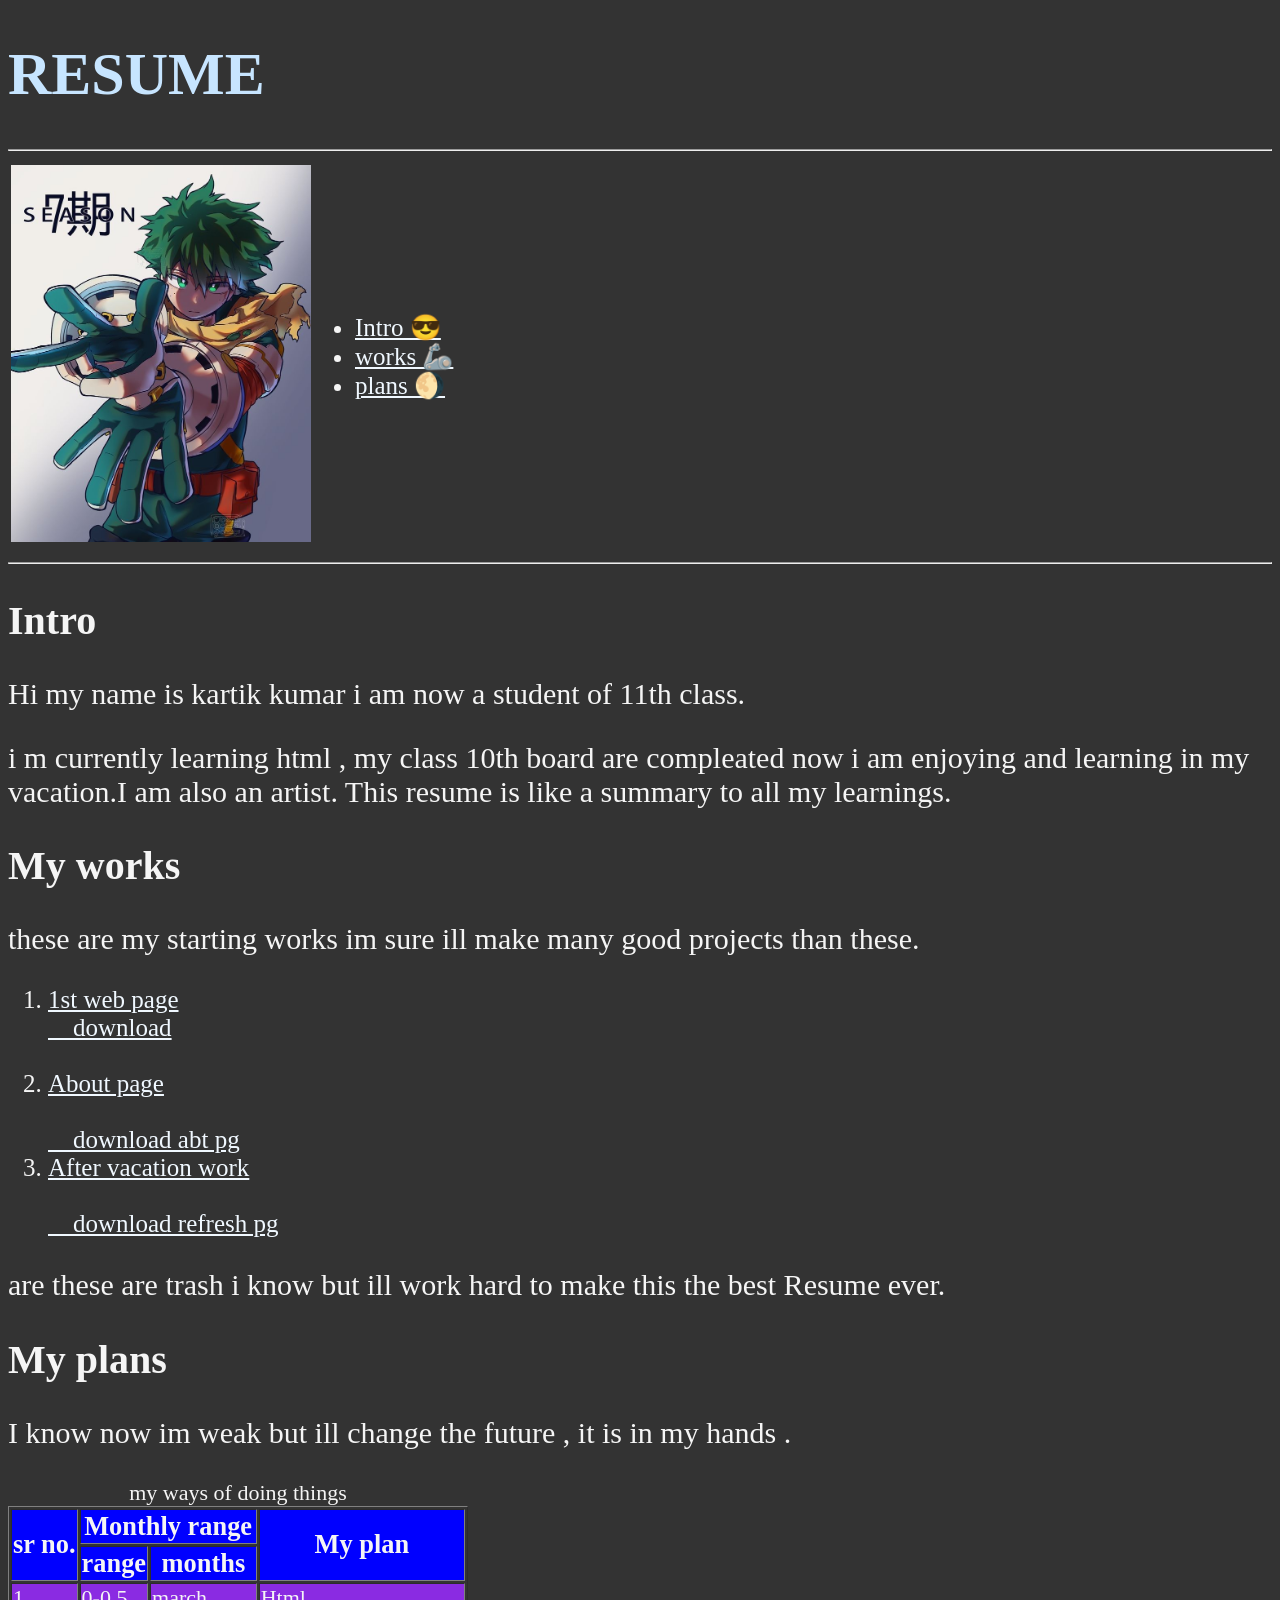
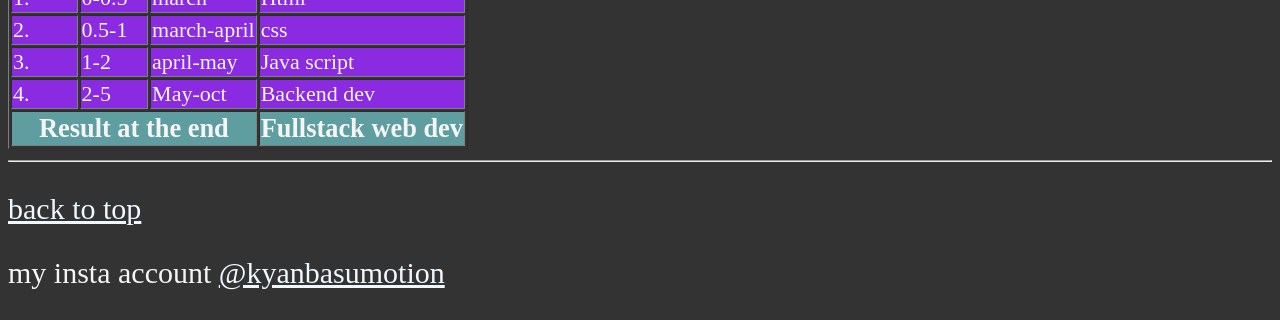
==== index.html @ 528f3971 "resume 1" ====
<!DOCTYPE html>
<html lang="en">
<head>
    <meta charset="UTF-8">
    <meta name="author" content="KartikKumar">
    <title>Resume</title>
    <link rel="stylesheet" href="main.css">
    <link rel="icon" href="FIFA_22_Cover.jpg" type="image/x-icon">
</head>


<body>
    <head>
        <h1>RESUME</h1>
        <hr>
        <table>
            <tr>
                <td>
                    <img src="image/cbfd.jpg" alt="me" loading="lazy" width="300">
                </td>
                <td><nav>
                        <ul>
                            <li>
                                <a href="#Intro">Intro 😎</a>
                            </li>
                            <li>
                                <a href="#my works">works 🦾</a>
                            </li>
                            <li>
                                <a href="#my plans">plans 🌖</a>
                            </li>
                        </ul>
                    </nav>
                </td>
            </tr>
        </table>
        
        
    </head>
    <hr>
    <main>
        <section id="Intro">     
            <h2>Intro</h2>
                <p>Hi my name is kartik kumar i am now a student of 11th class.</p>
                <p>i m currently learning html , my class 10th board are compleated now i am enjoying and learning in my vacation.I am also an artist. This resume is like a summary to all my learnings.</p>
       </section>
       <section id="my works">
        <h2>My works</h2>
        <p>these are my starting works im sure ill make many good projects than these.</p>
        <ol>
            <li><a href="index.html">1st web page</a><br>
                    <a href="index.html" download>&nbsp;&nbsp;&nbsp;&nbsp;download</a> </li>
                    <br>
            <li><a href="about.html">About page</a><br>
                <br>
            <a href="about.html" download>&nbsp;&nbsp;&nbsp;&nbsp;download abt pg</a></li>
            <li><a href="refresh.html">After vacation work</a><br>
                <br>
            <a href="refresh.html" download>&nbsp;&nbsp;&nbsp;&nbsp;download refresh pg</a></li>
        </ol>
        <p>are these are trash i know but ill work hard to make this the best Resume ever.</p>
       </section>
       <section id="my plans">
            <h2>My plans</h2>    
                <p>I know now im weak but ill change the future , it is in my hands .</p>
            <table border="">
                <caption>my ways of doing things</caption>
                <thead style="background-color: blue;">
                    <tr>
                        <th rowspan="2">sr no.</th>
                        <th colspan="2">Monthly range</th>
                        <th rowspan="2">My plan</th>
                    </tr>
                    <tr>
                        <th>range</th>
                        <th>months</th>
                    </tr>
                </thead>
                <tbody span="4" style="background-color: blueviolet;">
                    <tr>
                        <td>1.</td>
                        <td>0-0.5</td>
                        <td>march</td>
                        <td>Html</td>
                    </tr>
                    
                    <tr>
                        <td>2.</td>
                        <td>0.5-1</td>
                        <td>march-april</td>
                        <td>css</td>
                    </tr>
                    <tr>
                        <td>3.</td>
                        <td>1-2</td>
                        <td>april-may</td>
                        <td>Java script</td>
                    </tr>
                    <tr>
                        <td>4.</td>
                        <td>2-5</td>
                        <td>May-oct</td>
                        <td>Backend dev</td>
                    </tr>
                </tbody>
                <tfoot style="background-color: cadetblue;">
                    <tr>
                        <th colspan="3">Result at the end</th>
                        <th>Fullstack web dev</th>
                    </tr>
                </tfoot>
            </table>
       </section>
    </main>
<hr>
    <footer>
        <p>
                <a href="#">back to top</a>
        </p>
        <p>
                my insta account <a href="https://www.instagram.com/kyanbasumotion/" target="_blank">@kyanbasumotion</a>
        </p>
    </footer>
</body>
</html>
---- main.css ----
html{
                font-size: 22px;
            }

body{
                background-color: #333;
                color: whitesmoke;
                
            }
a{
    color: aliceblue;
}
a:visited{
    color: aquamarine;
}
h1{
    color: rgb(199, 229, 255);
    font-size: 60px;
}
p{font-size: 30px;}
h2{
    font-size: 40px;
}

ol{
    font-size: 25px;
}
ul{
    font-size: 25px;
}
dl{
    font-size: 25px;
}



th{
            font-size: 1.2em;
}
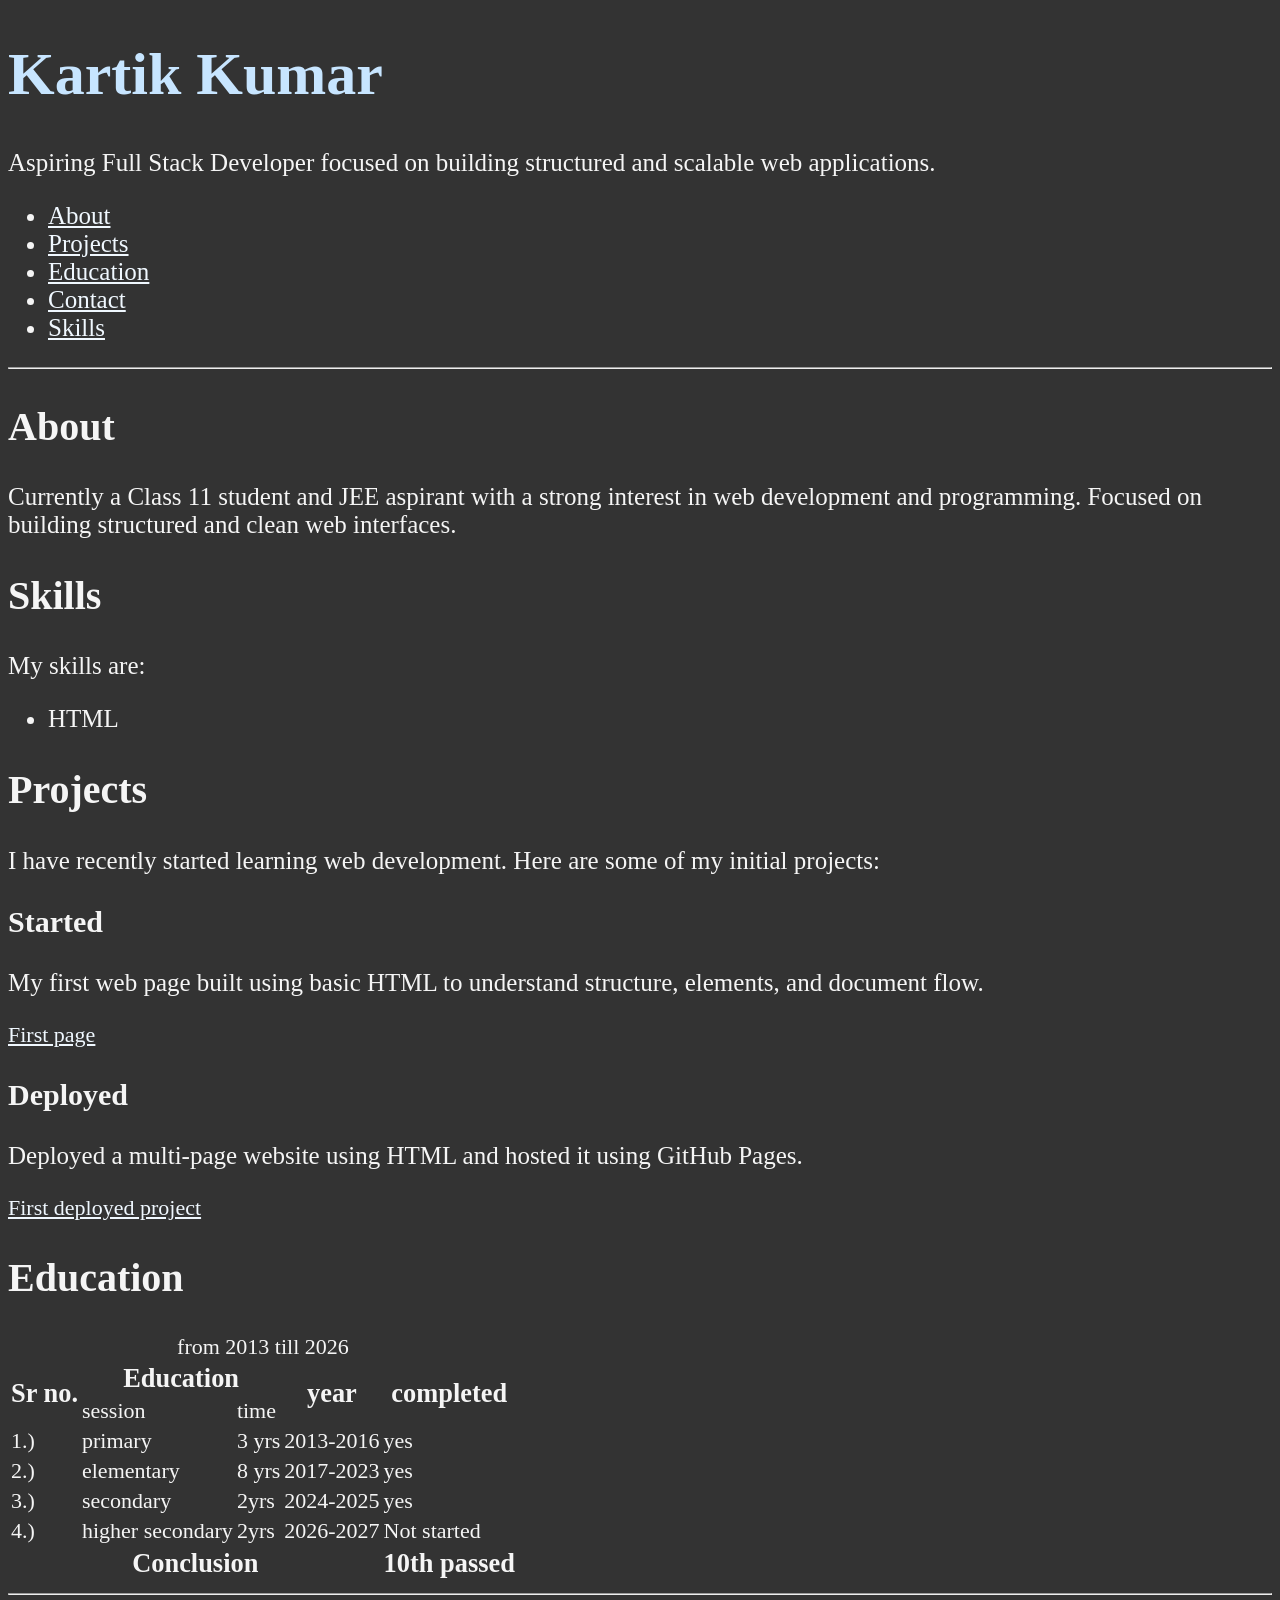
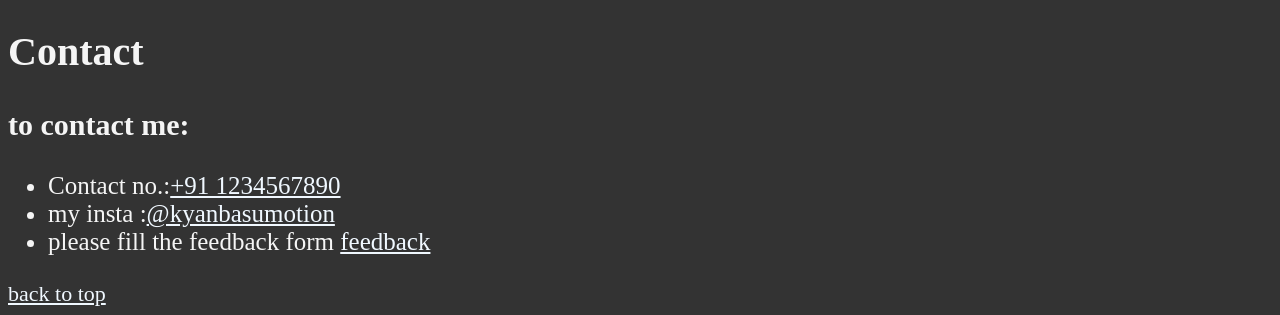
==== commit 6500bedc: "Add files via upload" ====
--- a/index.html
+++ b/index.html
@@ -2,124 +2,139 @@
 <html lang="en">
 <head>
     <meta charset="UTF-8">
-    <meta name="author" content="KartikKumar">
+    <meta name="viewport" content="width=device-width, initial-scale=1.0">
+    <meta name="author" content="Kartik Kumar">
+    <link rel="stylesheet" href="main.css">
+    <link rel="icon" href="FIFA_22_Cover.jpg">
     <title>Resume</title>
-    <link rel="stylesheet" href="main.css">
-    <link rel="icon" href="FIFA_22_Cover.jpg" type="image/x-icon">
 </head>
-
-
 <body>
-    <head>
-        <h1>RESUME</h1>
-        <hr>
-        <table>
-            <tr>
-                <td>
-                    <img src="image/cbfd.jpg" alt="me" loading="lazy" width="300">
-                </td>
-                <td><nav>
-                        <ul>
-                            <li>
-                                <a href="#Intro">Intro 😎</a>
-                            </li>
-                            <li>
-                                <a href="#my works">works 🦾</a>
-                            </li>
-                            <li>
-                                <a href="#my plans">plans 🌖</a>
-                            </li>
-                        </ul>
-                    </nav>
-                </td>
-            </tr>
-        </table>
-        
-        
-    </head>
+    <header>
+        <h1>Kartik Kumar</h1>
+        <p>Aspiring Full Stack Developer focused on building structured and scalable web applications.</p>
+        <nav>
+            <ul>      
+               
+                <li><a href="#about">About</a></li>
+                <li><a href="#projects">Projects</a></li>
+                <li><a href="#Education">Education</a></li>
+                <li><a href="#contact">Contact</a></li>
+                
+                <li><a href="#skills">Skills</a></li>
+            </ul>
+        </nav>   
+    </header>
     <hr>
     <main>
-        <section id="Intro">     
-            <h2>Intro</h2>
-                <p>Hi my name is kartik kumar i am now a student of 11th class.</p>
-                <p>i m currently learning html , my class 10th board are compleated now i am enjoying and learning in my vacation.I am also an artist. This resume is like a summary to all my learnings.</p>
-       </section>
-       <section id="my works">
-        <h2>My works</h2>
-        <p>these are my starting works im sure ill make many good projects than these.</p>
-        <ol>
-            <li><a href="index.html">1st web page</a><br>
-                    <a href="index.html" download>&nbsp;&nbsp;&nbsp;&nbsp;download</a> </li>
-                    <br>
-            <li><a href="about.html">About page</a><br>
-                <br>
-            <a href="about.html" download>&nbsp;&nbsp;&nbsp;&nbsp;download abt pg</a></li>
-            <li><a href="refresh.html">After vacation work</a><br>
-                <br>
-            <a href="refresh.html" download>&nbsp;&nbsp;&nbsp;&nbsp;download refresh pg</a></li>
-        </ol>
-        <p>are these are trash i know but ill work hard to make this the best Resume ever.</p>
-       </section>
-       <section id="my plans">
-            <h2>My plans</h2>    
-                <p>I know now im weak but ill change the future , it is in my hands .</p>
-            <table border="">
-                <caption>my ways of doing things</caption>
-                <thead style="background-color: blue;">
+         
+                
+                
+                <section id="about">
+                    <h2>About</h2>
+                    <p>
+                        Currently a Class 11 student and JEE aspirant with a strong interest in web development and programming. Focused on building structured and clean web interfaces.
+                    </p> 
+                </section>
+                              
+           
+           
+        <section id="skills">
+            <h2>Skills</h2>
+            <p>My skills are:</p>
+            <ul>
+                    <li>HTML</li>
+                    
+                </ul>
+        </section>
+        <section id="projects">
+            
+            <h2>Projects</h2>
+            <p>I have recently started learning web development. Here are some of my initial projects:</p>
+            <article>
+                <h3>Started</h3>
+                <p>My first web page built using basic HTML to understand structure, elements, and document flow.</p>
+                <a href="first.html">First page</a>
+            </article>
+            <article>
+                <h3>Deployed</h3>
+                <p>Deployed a multi-page website using HTML and hosted it using GitHub Pages.</p>
+                <a href="https://kumar1234pabx.github.io/resume1/">First deployed project</a>
+            </article>
+            
+           
+        </section>
+        <section id="Education">
+            <h2>Education</h2>
+            <table >
+                <caption>from 2013 till 2026</caption>
+                <thead >
                     <tr>
-                        <th rowspan="2">sr no.</th>
-                        <th colspan="2">Monthly range</th>
-                        <th rowspan="2">My plan</th>
+                        <th rowspan="2">Sr no.</th>
+                        <th colspan="2">Education</th>
+                        <th rowspan="2">year</th>
+                        <th rowspan="2">completed</th>
                     </tr>
                     <tr>
-                        <th>range</th>
-                        <th>months</th>
+                        <td>session</td>
+                        <td>time</td>
                     </tr>
                 </thead>
-                <tbody span="4" style="background-color: blueviolet;">
+                <tbody >
                     <tr>
-                        <td>1.</td>
-                        <td>0-0.5</td>
-                        <td>march</td>
-                        <td>Html</td>
-                    </tr>
-                    
-                    <tr>
-                        <td>2.</td>
-                        <td>0.5-1</td>
-                        <td>march-april</td>
-                        <td>css</td>
+                        <td>1.)</td>
+                        <td>primary</td>
+                        <td>3 yrs</td>
+                        <td>2013-2016</td>
+                        <td>yes</td>
                     </tr>
                     <tr>
-                        <td>3.</td>
-                        <td>1-2</td>
-                        <td>april-may</td>
-                        <td>Java script</td>
+                        <td>2.)</td>
+                        <td>elementary</td>
+                        <td>8 yrs</td>
+                        <td>2017-2023</td>
+                        <td>yes</td>
                     </tr>
                     <tr>
-                        <td>4.</td>
-                        <td>2-5</td>
-                        <td>May-oct</td>
-                        <td>Backend dev</td>
+                        <td>3.)</td>
+                        <td>secondary</td>
+                        <td>2yrs</td>
+                        <td>2024-2025</td>
+                        <td>yes</td>
+                    </tr>
+                    <tr>
+                        <td>4.)</td>
+                        <td>higher secondary</td>
+                        <td>2yrs</td>
+                        <td>2026-2027</td>
+                        <td> Not started
+                        </td>
                     </tr>
                 </tbody>
-                <tfoot style="background-color: cadetblue;">
-                    <tr>
-                        <th colspan="3">Result at the end</th>
-                        <th>Fullstack web dev</th>
+                <tfoot >
+                     <tr>
+                        
+                        <th colspan="4">Conclusion</th>
+                        <th>10th passed</th>
                     </tr>
                 </tfoot>
+                   
+                
+
             </table>
-       </section>
+        </section>
     </main>
-<hr>
+    <hr>
     <footer>
-        <p>
-                <a href="#">back to top</a>
-        </p>
-        <p>
-                my insta account <a href="https://www.instagram.com/kyanbasumotion/" target="_blank">@kyanbasumotion</a>
-        </p>
+        <section id="contact">
+            <h2>Contact</h2>
+                <h3>to contact me:</h3>
+            <ul>
+                <li>Contact no.:<a href="tel:5236987410">+91 1234567890</a></li>
+                <li>my insta :<a href ="https://www.instagram.com/kyanbasumotion/" target="_blank">@kyanbasumotion</a></li>
+                <li>please fill the feedback form <a href="contact.html" target="_blank">feedback</a></li>
+            </ul>
+            <a href="#">back to top</a>
+        </section>
     </footer>
 </body>
 </html>
--- a/main.css
+++ b/main.css
@@ -17,7 +17,7 @@
     color: rgb(199, 229, 255);
     font-size: 60px;
 }
-p{font-size: 30px;}
+p{font-size: 25px;}
 h2{
     font-size: 40px;
 }
@@ -36,4 +36,7 @@
 
 th{
             font-size: 1.2em;
-}+}
+h3{
+    font-size: 30px;
+}
